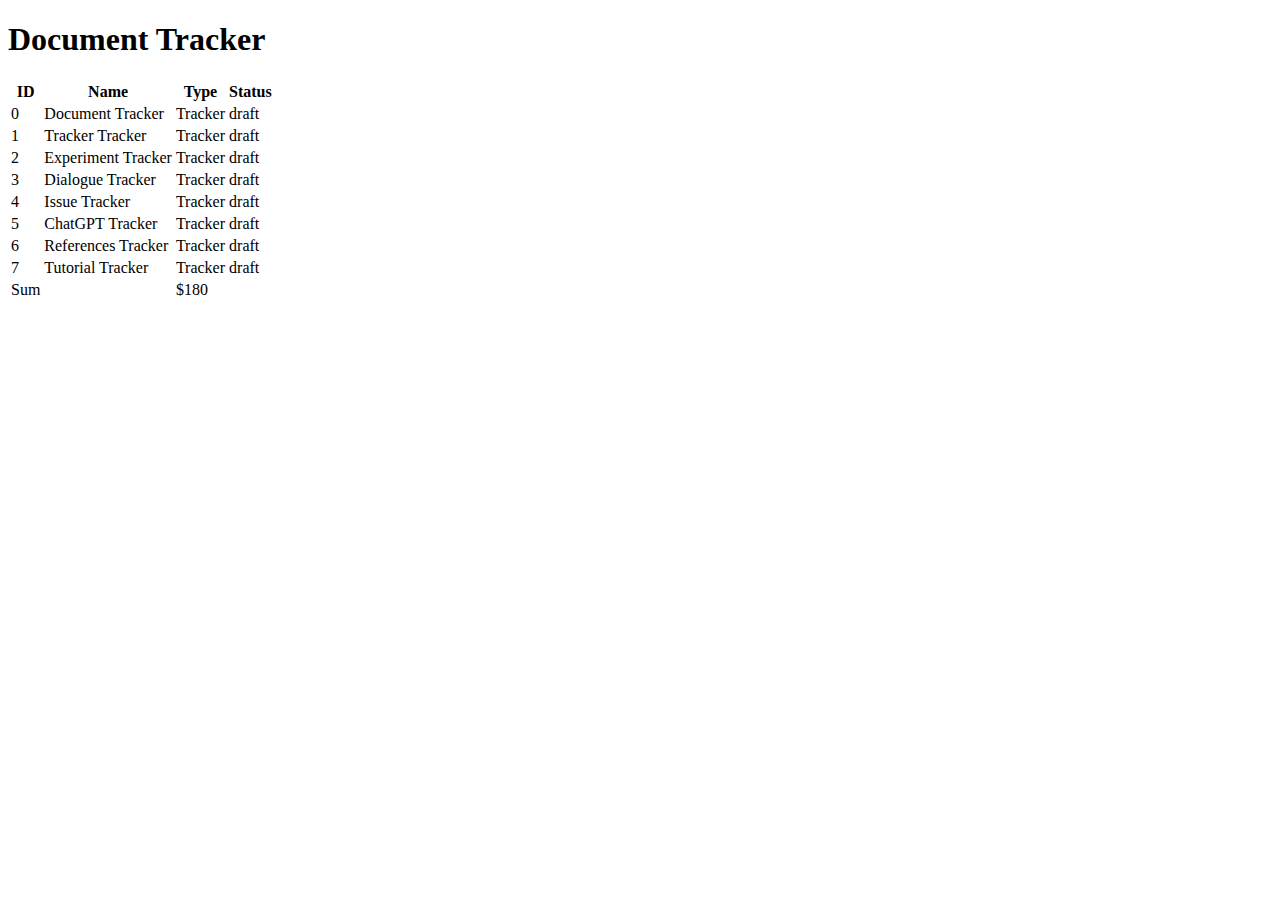
==== html/html-00000.html @ ebf984c1 "add html" ====
<!DOCTYPE html>
<html>
    <head>
        <script src="https://code.jquery.com/jquery-3.7.1.min.js"></script>
        <script src="//cdn.datatables.net/2.1.3/js/dataTables.min.js"></script>
        <link rel="stylesheet" href="https://cdn.datatables.net/2.1.3/css/dataTables.dataTables.min.css"/>
    </head>
    <body>
        <h1>Document Tracker</h1>
        <table id="example" class="display">
            <thead><tr><th>ID</th><th>Name</th><th>Type</th><th>Status</th></tr></thead>
            <tbody>
                <tr><td>0</td><td>Document Tracker</td><td>Tracker</td><td>draft</td></tr>
                <tr><td>1</td><td>Tracker Tracker</td><td>Tracker</td><td>draft</td></tr>
                <tr><td>2</td><td>Experiment Tracker</td><td>Tracker</td><td>draft</td></tr>
                <tr><td>3</td><td>Dialogue Tracker</td><td>Tracker</td><td>draft</td></tr>
                <tr><td>4</td><td>Issue Tracker</td><td>Tracker</td><td>draft</td></tr>
                <tr><td>5</td><td>ChatGPT Tracker</td><td>Tracker</td><td>draft</td></tr>
                <tr><td>6</td><td>References Tracker</td><td>Tracker</td><td>draft</td></tr>
                <tr><td>7</td><td>Tutorial Tracker</td><td>Tracker</td><td>draft</td></tr>
            </tbody>
            <tfoot><tr><td>Sum</td><td></td><td>$180</td></tr></tfoot>
        </table>
        <script>
            $('#example').DataTable();
            $('#example tbody tr').each(function(){
                
            })
        </script>
    </body>

</html>
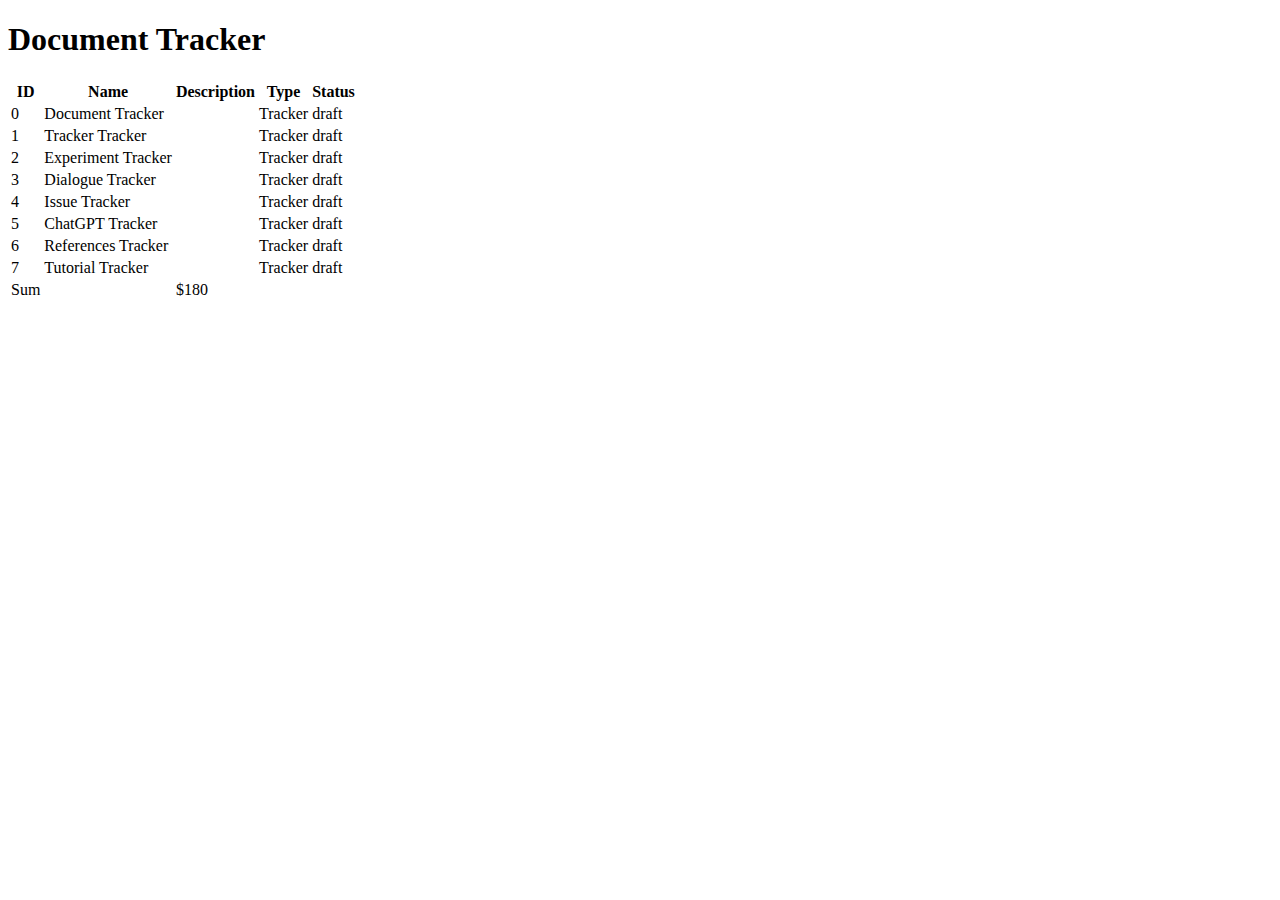
==== commit 187a62a7: "c" ====
--- a/html/html-00000.html
+++ b/html/html-00000.html
@@ -8,16 +8,16 @@
     <body>
         <h1>Document Tracker</h1>
         <table id="example" class="display">
-            <thead><tr><th>ID</th><th>Name</th><th>Type</th><th>Status</th></tr></thead>
+            <thead><tr><th>ID</th><th>Name</th><th>Description</th><th>Type</th><th>Status</th></tr></thead>
             <tbody>
-                <tr><td>0</td><td>Document Tracker</td><td>Tracker</td><td>draft</td></tr>
-                <tr><td>1</td><td>Tracker Tracker</td><td>Tracker</td><td>draft</td></tr>
-                <tr><td>2</td><td>Experiment Tracker</td><td>Tracker</td><td>draft</td></tr>
-                <tr><td>3</td><td>Dialogue Tracker</td><td>Tracker</td><td>draft</td></tr>
-                <tr><td>4</td><td>Issue Tracker</td><td>Tracker</td><td>draft</td></tr>
-                <tr><td>5</td><td>ChatGPT Tracker</td><td>Tracker</td><td>draft</td></tr>
-                <tr><td>6</td><td>References Tracker</td><td>Tracker</td><td>draft</td></tr>
-                <tr><td>7</td><td>Tutorial Tracker</td><td>Tracker</td><td>draft</td></tr>
+                <tr><td>0</td><td>Document Tracker</td><td></td><td>Tracker</td><td>draft</td></tr>
+                <tr><td>1</td><td>Tracker Tracker</td><td></td><td>Tracker</td><td>draft</td></tr>
+                <tr><td>2</td><td>Experiment Tracker</td><td></td><td>Tracker</td><td>draft</td></tr>
+                <tr><td>3</td><td>Dialogue Tracker</td><td></td><td>Tracker</td><td>draft</td></tr>
+                <tr><td>4</td><td>Issue Tracker</td><td></td><td>Tracker</td><td>draft</td></tr>
+                <tr><td>5</td><td>ChatGPT Tracker</td><td></td><td>Tracker</td><td>draft</td></tr>
+                <tr><td>6</td><td>References Tracker</td><td></td><td>Tracker</td><td>draft</td></tr>
+                <tr><td>7</td><td>Tutorial Tracker</td><td></td><td>Tracker</td><td>draft</td></tr>
             </tbody>
             <tfoot><tr><td>Sum</td><td></td><td>$180</td></tr></tfoot>
         </table>
